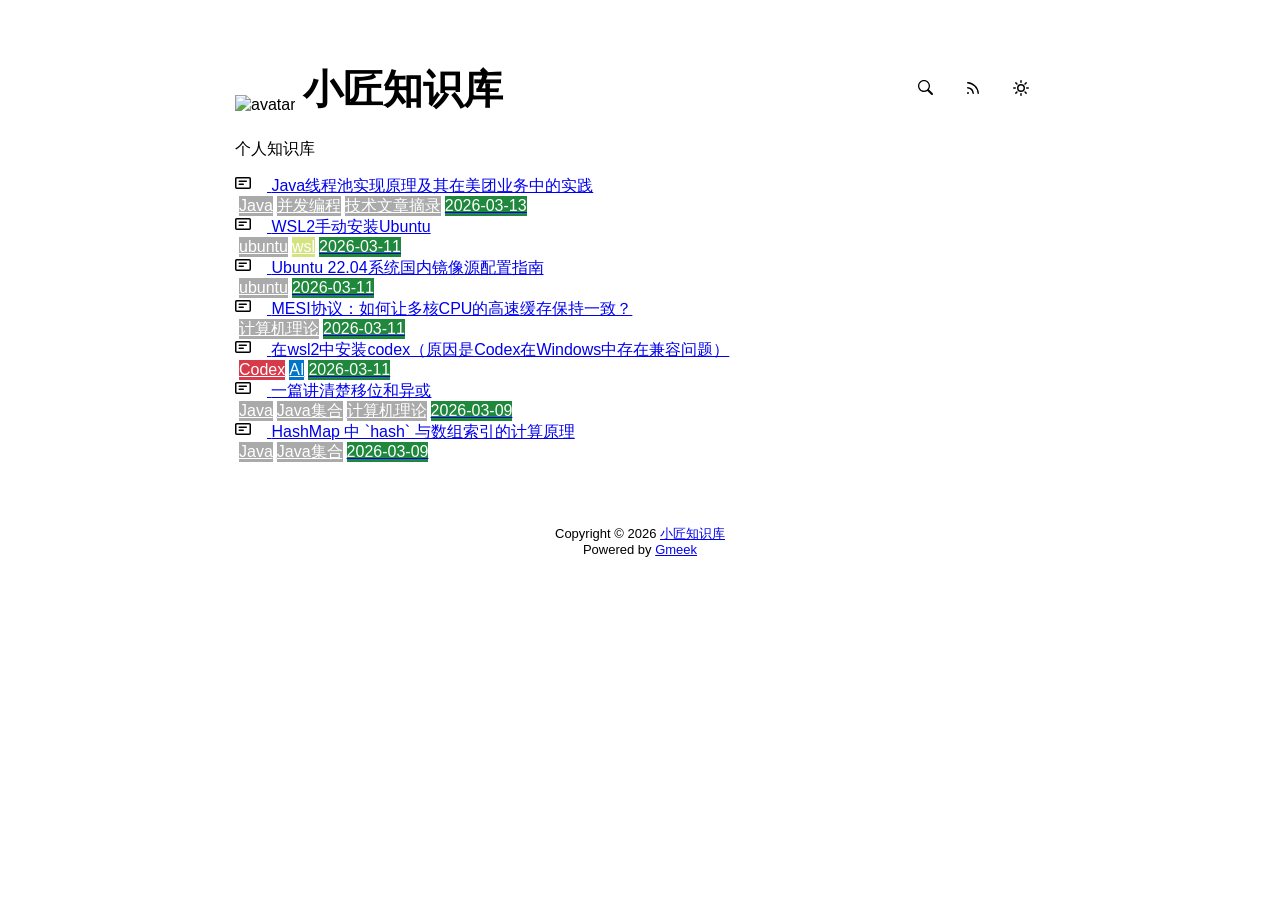
==== docs/index.html @ d3df92be "🎉auto update by Gmeek action" ====
<!DOCTYPE html>
<html data-color-mode="light" data-dark-theme="dark" data-light-theme="light" lang="zh-CN">
<head>
    <meta content="text/html; charset=utf-8" http-equiv="content-type" />
    <meta name="viewport" content="width=device-width,initial-scale=1.0">
    <meta http-equiv="X-UA-Compatible" content="IE=edge">
    <link href='https://mirrors.sustech.edu.cn/cdnjs/ajax/libs/Primer/21.0.7/primer.css' rel='stylesheet' />
    
    <link rel="icon" href="https://github.githubassets.com/favicons/favicon.svg"><script>
        let theme = localStorage.getItem("meek_theme") || "light";
        document.documentElement.setAttribute("data-color-mode", theme);
    </script>
<meta name="description" content="个人知识库">
<meta property="og:title" content="小匠知识库">
<meta property="og:description" content="个人知识库">
<meta property="og:type" content="blog">
<meta property="og:url" content="https://jlifeng.github.io">
<meta property="og:image" content="https://github.githubassets.com/favicons/favicon.svg">
<title>小匠知识库</title>

</head>
<style>
body{box-sizing: border-box;min-width: 200px;max-width: 900px;margin: 20px auto;padding: 45px;font-size: 16px;font-family: sans-serif;line-height: 1.25;}
#header{display:flex;padding-bottom:8px;border-bottom: 1px solid var(--borderColor-muted, var(--color-border-muted));margin-bottom: 16px;}
#footer {margin-top:64px; text-align: center;font-size: small;}

</style>

<style>
.avatar {transition: 0.8s;width:64px;height:64px;object-fit: cover;}
.avatar:hover{transform: scale(1.15) rotate(360deg);}
.title-left a{color:inherit;text-decoration:none;vertical-align: bottom;font-size:40px;font-weight: bold;font-family:Monaco;margin-left:8px;}
.title-right{display:flex;margin:auto 0 0 auto;}
.title-right button{margin-right:8px;padding:16px;}
.title-right .circle{padding: 14px 16px;}

.SideNav{min-width: 360px;}
.SideNav-icon{margin-right: 16px}
.SideNav-item .Label{color: #fff;margin-left:4px;}
.d-flex{min-width:0;}
.listTitle{overflow:hidden;white-space:nowrap;text-overflow: ellipsis;max-width: 100%;}
.listLabels{white-space:nowrap;display:flex;}
.listLabels object{max-height:16px;max-width:24px;}

@media (max-width: 600px) {
    body {padding: 8px;}
    .avatar {width:40px;height:40px;}
    .blogTitle{display:none;}
    #buttonRSS{display:none;}
    .LabelTime{display:none;}
}
</style>



<body>
    <div id="header">
<div class="title-left">
    <img src="https://github.githubassets.com/favicons/favicon.svg" class="avatar circle" id="avatarImg" alt="avatar"><a class="blogTitle">小匠知识库</a></div>
<div class="title-right">
    <a href="https://jlifeng.github.io/tag.html" id="buttonSearch" class="btn btn-invisible circle" title="搜索">
        <svg class="octicon" width="16" height="16" >
            <path id="pathSearch" fill-rule="evenodd"></path>
        </svg>
    </a>
    
    
    <a href="https://jlifeng.github.io/rss.xml" target="_blank" id="buttonRSS" class="btn btn-invisible circle" title="RSS">
        <svg class="octicon" width="16" height="16" >
            <path id="pathRSS" fill-rule="evenodd"></path>
        </svg>
    </a>
    <a class="btn btn-invisible circle" onclick="modeSwitch()" title="切换主题">
        <svg class="octicon" width="16" height="16" >
            <path id="themeSwitch" fill-rule="evenodd"></path>
        </svg>
    </a>
</div>
</div>
    <div id="content">
<div style="margin-bottom: 16px;">个人知识库</div>
<nav class="SideNav border">
<a class="SideNav-item d-flex flex-items-center flex-justify-between" href="post/Java-xian-cheng-chi-shi-xian-yuan-li-ji-qi-zai-mei-tuan-ye-wu-zhong-de-shi-jian.html">
    <div class="d-flex flex-items-center">
        <svg class="SideNav-icon octicon" style="width:16px;height:16px"><path class="svgTop0" d=""></path>
        </svg>
        <span class="listTitle">Java线程池实现原理及其在美团业务中的实践</span>
    </div>
    <div class="listLabels">
        
        <span class="Label LabelName" style="background-color:#aaaaaa"><object><a style="color:#fff" href="tag.html#Java">Java</a></object></span><span class="Label LabelName" style="background-color:#aaaaaa"><object><a style="color:#fff" href="tag.html#并发编程">并发编程</a></object></span><span class="Label LabelName" style="background-color:#aaaaaa"><object><a style="color:#fff" href="tag.html#技术文章摘录">技术文章摘录</a></object></span>
        <span class="Label LabelTime" style="background-color:#1f883d">2026-03-13</span>
    </div>
</a><a class="SideNav-item d-flex flex-items-center flex-justify-between" href="post/WSL2-shou-dong-an-zhuang-Ubuntu.html">
    <div class="d-flex flex-items-center">
        <svg class="SideNav-icon octicon" style="width:16px;height:16px"><path class="svgTop0" d=""></path>
        </svg>
        <span class="listTitle">WSL2手动安装Ubuntu</span>
    </div>
    <div class="listLabels">
        
        <span class="Label LabelName" style="background-color:#aaaaaa"><object><a style="color:#fff" href="tag.html#ubuntu">ubuntu</a></object></span><span class="Label LabelName" style="background-color:#d4e382"><object><a style="color:#fff" href="tag.html#wsl">wsl</a></object></span>
        <span class="Label LabelTime" style="background-color:#1f883d">2026-03-11</span>
    </div>
</a><a class="SideNav-item d-flex flex-items-center flex-justify-between" href="post/Ubuntu%2022.04-xi-tong-guo-nei-jing-xiang-yuan-pei-zhi-zhi-nan.html">
    <div class="d-flex flex-items-center">
        <svg class="SideNav-icon octicon" style="width:16px;height:16px"><path class="svgTop0" d=""></path>
        </svg>
        <span class="listTitle">Ubuntu 22.04系统国内镜像源配置指南</span>
    </div>
    <div class="listLabels">
        
        <span class="Label LabelName" style="background-color:#aaaaaa"><object><a style="color:#fff" href="tag.html#ubuntu">ubuntu</a></object></span>
        <span class="Label LabelTime" style="background-color:#1f883d">2026-03-11</span>
    </div>
</a><a class="SideNav-item d-flex flex-items-center flex-justify-between" href="post/MESI-xie-yi-%EF%BC%9A-ru-he-rang-duo-he-CPU-de-gao-su-huan-cun-bao-chi-yi-zhi-%EF%BC%9F.html">
    <div class="d-flex flex-items-center">
        <svg class="SideNav-icon octicon" style="width:16px;height:16px"><path class="svgTop0" d=""></path>
        </svg>
        <span class="listTitle">MESI协议：如何让多核CPU的高速缓存保持一致？</span>
    </div>
    <div class="listLabels">
        
        <span class="Label LabelName" style="background-color:#aaaaaa"><object><a style="color:#fff" href="tag.html#计算机理论">计算机理论</a></object></span>
        <span class="Label LabelTime" style="background-color:#1f883d">2026-03-11</span>
    </div>
</a><a class="SideNav-item d-flex flex-items-center flex-justify-between" href="post/zai-wsl2-zhong-an-zhuang-codex%EF%BC%88-yuan-yin-shi-Codex-zai-Windows-zhong-cun-zai-jian-rong-wen-ti-%EF%BC%89.html">
    <div class="d-flex flex-items-center">
        <svg class="SideNav-icon octicon" style="width:16px;height:16px"><path class="svgTop0" d=""></path>
        </svg>
        <span class="listTitle">在wsl2中安装codex（原因是Codex在Windows中存在兼容问题）</span>
    </div>
    <div class="listLabels">
        
        <span class="Label LabelName" style="background-color:#d73a4a"><object><a style="color:#fff" href="tag.html#Codex">Codex</a></object></span><span class="Label LabelName" style="background-color:#0075ca"><object><a style="color:#fff" href="tag.html#AI">AI</a></object></span>
        <span class="Label LabelTime" style="background-color:#1f883d">2026-03-11</span>
    </div>
</a><a class="SideNav-item d-flex flex-items-center flex-justify-between" href="post/yi-pian-jiang-qing-chu-yi-wei-he-yi-huo.html">
    <div class="d-flex flex-items-center">
        <svg class="SideNav-icon octicon" style="width:16px;height:16px"><path class="svgTop0" d=""></path>
        </svg>
        <span class="listTitle">一篇讲清楚移位和异或</span>
    </div>
    <div class="listLabels">
        
        <span class="Label LabelName" style="background-color:#aaaaaa"><object><a style="color:#fff" href="tag.html#Java">Java</a></object></span><span class="Label LabelName" style="background-color:#aaaaaa"><object><a style="color:#fff" href="tag.html#Java集合">Java集合</a></object></span><span class="Label LabelName" style="background-color:#aaaaaa"><object><a style="color:#fff" href="tag.html#计算机理论">计算机理论</a></object></span>
        <span class="Label LabelTime" style="background-color:#1f883d">2026-03-09</span>
    </div>
</a><a class="SideNav-item d-flex flex-items-center flex-justify-between" href="post/HashMap%20-zhong-%20%60hash%60%20-yu-shu-zu-suo-yin-de-ji-suan-yuan-li.html">
    <div class="d-flex flex-items-center">
        <svg class="SideNav-icon octicon" style="width:16px;height:16px"><path class="svgTop0" d=""></path>
        </svg>
        <span class="listTitle">HashMap 中 `hash` 与数组索引的计算原理</span>
    </div>
    <div class="listLabels">
        
        <span class="Label LabelName" style="background-color:#aaaaaa"><object><a style="color:#fff" href="tag.html#Java">Java</a></object></span><span class="Label LabelName" style="background-color:#aaaaaa"><object><a style="color:#fff" href="tag.html#Java集合">Java集合</a></object></span>
        <span class="Label LabelTime" style="background-color:#1f883d">2026-03-09</span>
    </div>
</a>
</nav>
</div>
    <div id="footer"><div id="footer1">Copyright © <span id="copyrightYear"></span> <a href="https://jlifeng.github.io">小匠知识库</a></div>
<div id="footer2">
    <span id="runday"></span><span>Powered by <a href="https://meekdai.com/Gmeek.html" target="_blank">Gmeek</a></span>
</div>

<script>
var now=new Date();
document.getElementById("copyrightYear").innerHTML=now.getFullYear();

if(""!=""){
    var startSite=new Date("");
    var diff=now.getTime()-startSite.getTime();
    var diffDay=Math.floor(diff/(1000*60*60*24));
    document.getElementById("runday").innerHTML="网站运行 "+diffDay+" 天"+" • ";
}
</script></div>
</body>
<script>
var IconList={'sun': 'M8 10.5a2.5 2.5 0 100-5 2.5 2.5 0 000 5zM8 12a4 4 0 100-8 4 4 0 000 8zM8 0a.75.75 0 01.75.75v1.5a.75.75 0 01-1.5 0V.75A.75.75 0 018 0zm0 13a.75.75 0 01.75.75v1.5a.75.75 0 01-1.5 0v-1.5A.75.75 0 018 13zM2.343 2.343a.75.75 0 011.061 0l1.06 1.061a.75.75 0 01-1.06 1.06l-1.06-1.06a.75.75 0 010-1.06zm9.193 9.193a.75.75 0 011.06 0l1.061 1.06a.75.75 0 01-1.06 1.061l-1.061-1.06a.75.75 0 010-1.061zM16 8a.75.75 0 01-.75.75h-1.5a.75.75 0 010-1.5h1.5A.75.75 0 0116 8zM3 8a.75.75 0 01-.75.75H.75a.75.75 0 010-1.5h1.5A.75.75 0 013 8zm10.657-5.657a.75.75 0 010 1.061l-1.061 1.06a.75.75 0 11-1.06-1.06l1.06-1.06a.75.75 0 011.06 0zm-9.193 9.193a.75.75 0 010 1.06l-1.06 1.061a.75.75 0 11-1.061-1.06l1.06-1.061a.75.75 0 011.061 0z', 'moon': 'M9.598 1.591a.75.75 0 01.785-.175 7 7 0 11-8.967 8.967.75.75 0 01.961-.96 5.5 5.5 0 007.046-7.046.75.75 0 01.175-.786zm1.616 1.945a7 7 0 01-7.678 7.678 5.5 5.5 0 107.678-7.678z', 'sync': 'M1.705 8.005a.75.75 0 0 1 .834.656 5.5 5.5 0 0 0 9.592 2.97l-1.204-1.204a.25.25 0 0 1 .177-.427h3.646a.25.25 0 0 1 .25.25v3.646a.25.25 0 0 1-.427.177l-1.38-1.38A7.002 7.002 0 0 1 1.05 8.84a.75.75 0 0 1 .656-.834ZM8 2.5a5.487 5.487 0 0 0-4.131 1.869l1.204 1.204A.25.25 0 0 1 4.896 6H1.25A.25.25 0 0 1 1 5.75V2.104a.25.25 0 0 1 .427-.177l1.38 1.38A7.002 7.002 0 0 1 14.95 7.16a.75.75 0 0 1-1.49.178A5.5 5.5 0 0 0 8 2.5Z', 'search': 'M15.7 13.3l-3.81-3.83A5.93 5.93 0 0 0 13 6c0-3.31-2.69-6-6-6S1 2.69 1 6s2.69 6 6 6c1.3 0 2.48-.41 3.47-1.11l3.83 3.81c.19.2.45.3.7.3.25 0 .52-.09.7-.3a.996.996 0 0 0 0-1.41v.01zM7 10.7c-2.59 0-4.7-2.11-4.7-4.7 0-2.59 2.11-4.7 4.7-4.7 2.59 0 4.7 2.11 4.7 4.7 0 2.59-2.11 4.7-4.7 4.7z', 'rss': 'M2.002 2.725a.75.75 0 0 1 .797-.699C8.79 2.42 13.58 7.21 13.974 13.201a.75.75 0 0 1-1.497.098 10.502 10.502 0 0 0-9.776-9.776.747.747 0 0 1-.7-.798ZM2.84 7.05h-.002a7.002 7.002 0 0 1 6.113 6.111.75.75 0 0 1-1.49.178 5.503 5.503 0 0 0-4.8-4.8.75.75 0 0 1 .179-1.489ZM2 13a1 1 0 1 1 2 0 1 1 0 0 1-2 0Z', 'upload': 'M2.75 14A1.75 1.75 0 0 1 1 12.25v-2.5a.75.75 0 0 1 1.5 0v2.5c0 .138.112.25.25.25h10.5a.25.25 0 0 0 .25-.25v-2.5a.75.75 0 0 1 1.5 0v2.5A1.75 1.75 0 0 1 13.25 14Z M11.78 4.72a.749.749 0 1 1-1.06 1.06L8.75 3.811V9.5a.75.75 0 0 1-1.5 0V3.811L5.28 5.78a.749.749 0 1 1-1.06-1.06l3.25-3.25a.749.749 0 0 1 1.06 0l3.25 3.25Z', 'post': 'M0 3.75C0 2.784.784 2 1.75 2h12.5c.966 0 1.75.784 1.75 1.75v8.5A1.75 1.75 0 0 1 14.25 14H1.75A1.75 1.75 0 0 1 0 12.25Zm1.75-.25a.25.25 0 0 0-.25.25v8.5c0 .138.112.25.25.25h12.5a.25.25 0 0 0 .25-.25v-8.5a.25.25 0 0 0-.25-.25ZM3.5 6.25a.75.75 0 0 1 .75-.75h7a.75.75 0 0 1 0 1.5h-7a.75.75 0 0 1-.75-.75Zm.75 2.25h4a.75.75 0 0 1 0 1.5h-4a.75.75 0 0 1 0-1.5Z', '导航': 'M3.75 2h3.5a.75.75 0 0 1 0 1.5h-3.5a.25.25 0 0 0-.25.25v8.5c0 .138.112.25.25.25h8.5a.25.25 0 0 0 .25-.25v-3.5a.75.75 0 0 1 1.5 0v3.5A1.75 1.75 0 0 1 12.25 14h-8.5A1.75 1.75 0 0 1 2 12.25v-8.5C2 2.784 2.784 2 3.75 2Zm6.854-1h4.146a.25.25 0 0 1 .25.25v4.146a.25.25 0 0 1-.427.177L13.03 4.03 9.28 7.78a.751.751 0 0 1-1.042-.018.751.751 0 0 1-.018-1.042l3.75-3.75-1.543-1.543A.25.25 0 0 1 10.604 1Z'};
var utterancesLoad=0;

let themeSettings={
    "dark": ["dark","moon","#00f0ff","dark-blue"],
    "light": ["light","sun","#ff5000","github-light"],
    "auto": ["auto","sync","","preferred-color-scheme"]
};
function changeTheme(mode, icon, color, utheme){
    document.documentElement.setAttribute("data-color-mode",mode);
    document.getElementById("themeSwitch").setAttribute("d",value=IconList[icon]);
    document.getElementById("themeSwitch").parentNode.style.color=color;
    if(utterancesLoad==1){utterancesTheme(utheme);}
}
function modeSwitch(){
    let currentMode=document.documentElement.getAttribute('data-color-mode');
    let newMode = currentMode === "light" ? "dark" : currentMode === "dark" ? "auto" : "light";
    localStorage.setItem("meek_theme", newMode);
    if(themeSettings[newMode]){
        changeTheme(...themeSettings[newMode]);
    }
}
function utterancesTheme(theme){
    const message={type:'set-theme',theme: theme};
    const iframe=document.getElementsByClassName('utterances-frame')[0];
    iframe.contentWindow.postMessage(message,'https://utteranc.es');
}
if(themeSettings[theme]){changeTheme(...themeSettings[theme]);}
console.log("\n %c Gmeek last https://github.com/Meekdai/Gmeek \n","padding:5px 0;background:#02d81d;color:#fff");
</script>

<script>
document.getElementById("pathSearch").setAttribute("d",IconList["search"]);
document.getElementById("pathRSS").setAttribute("d",IconList["rss"]);
iconTOP=document.getElementsByClassName("svgTop1");
iconPost=document.getElementsByClassName("svgTop0");
for(var i=0;i<iconTOP.length;i++){
    iconTOP[i].setAttribute("d",IconList["upload"]);
    iconTOP[i].parentNode.style.color="red";
}
for(var i=0;i<iconPost.length;i++){
    iconPost[i].setAttribute("d",IconList["post"]);
}




</script>


</html>
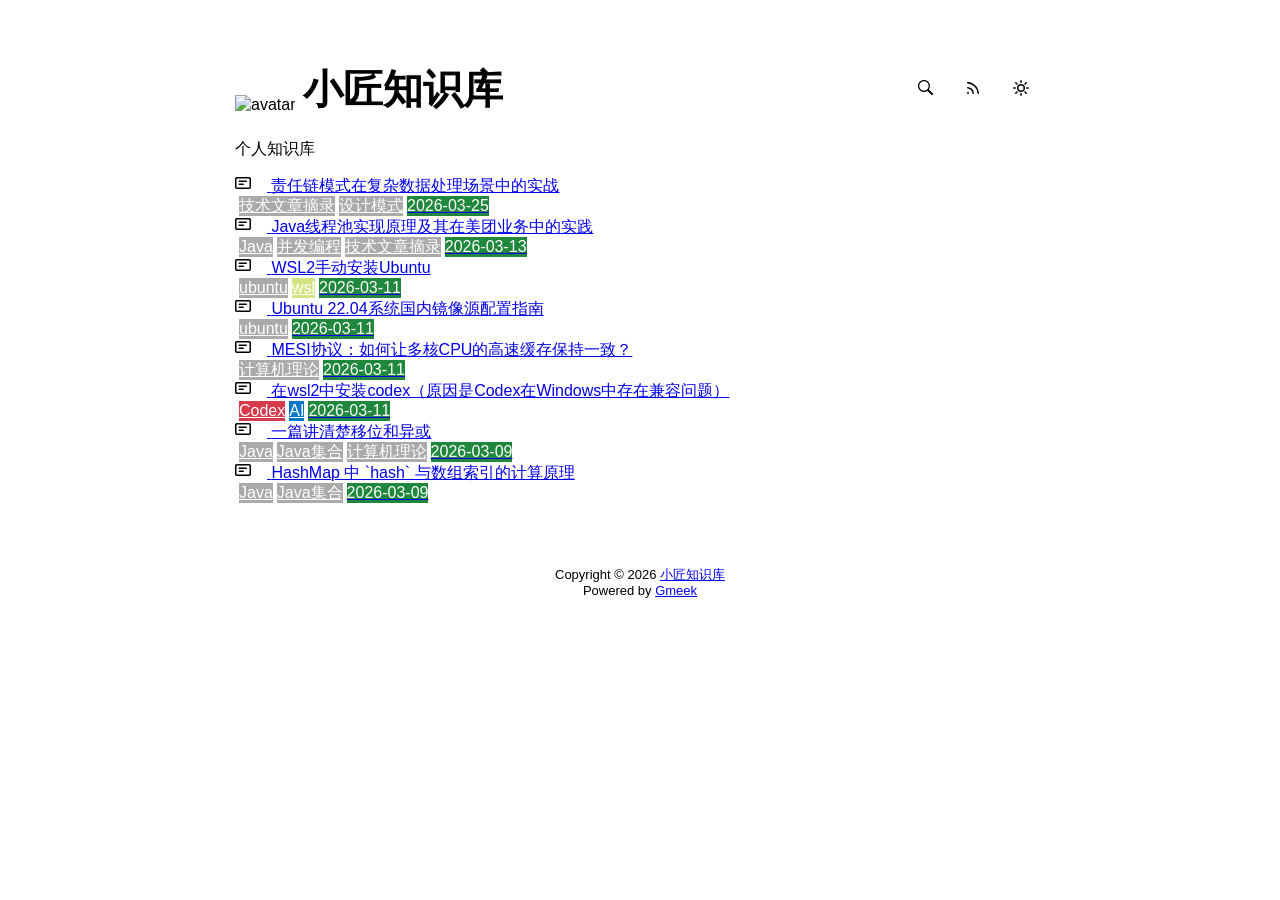
==== commit ddbd636e: "🎉auto update by Gmeek action" ====
--- a/docs/index.html
+++ b/docs/index.html
@@ -80,7 +80,18 @@
     <div id="content">
 <div style="margin-bottom: 16px;">个人知识库</div>
 <nav class="SideNav border">
-<a class="SideNav-item d-flex flex-items-center flex-justify-between" href="post/Java-xian-cheng-chi-shi-xian-yuan-li-ji-qi-zai-mei-tuan-ye-wu-zhong-de-shi-jian.html">
+<a class="SideNav-item d-flex flex-items-center flex-justify-between" href="post/ze-ren-lian-mo-shi-zai-fu-za-shu-ju-chu-li-chang-jing-zhong-de-shi-zhan.html">
+    <div class="d-flex flex-items-center">
+        <svg class="SideNav-icon octicon" style="width:16px;height:16px"><path class="svgTop0" d=""></path>
+        </svg>
+        <span class="listTitle">责任链模式在复杂数据处理场景中的实战</span>
+    </div>
+    <div class="listLabels">
+        
+        <span class="Label LabelName" style="background-color:#aaaaaa"><object><a style="color:#fff" href="tag.html#技术文章摘录">技术文章摘录</a></object></span><span class="Label LabelName" style="background-color:#aaaaaa"><object><a style="color:#fff" href="tag.html#设计模式">设计模式</a></object></span>
+        <span class="Label LabelTime" style="background-color:#1f883d">2026-03-25</span>
+    </div>
+</a><a class="SideNav-item d-flex flex-items-center flex-justify-between" href="post/Java-xian-cheng-chi-shi-xian-yuan-li-ji-qi-zai-mei-tuan-ye-wu-zhong-de-shi-jian.html">
     <div class="d-flex flex-items-center">
         <svg class="SideNav-icon octicon" style="width:16px;height:16px"><path class="svgTop0" d=""></path>
         </svg>
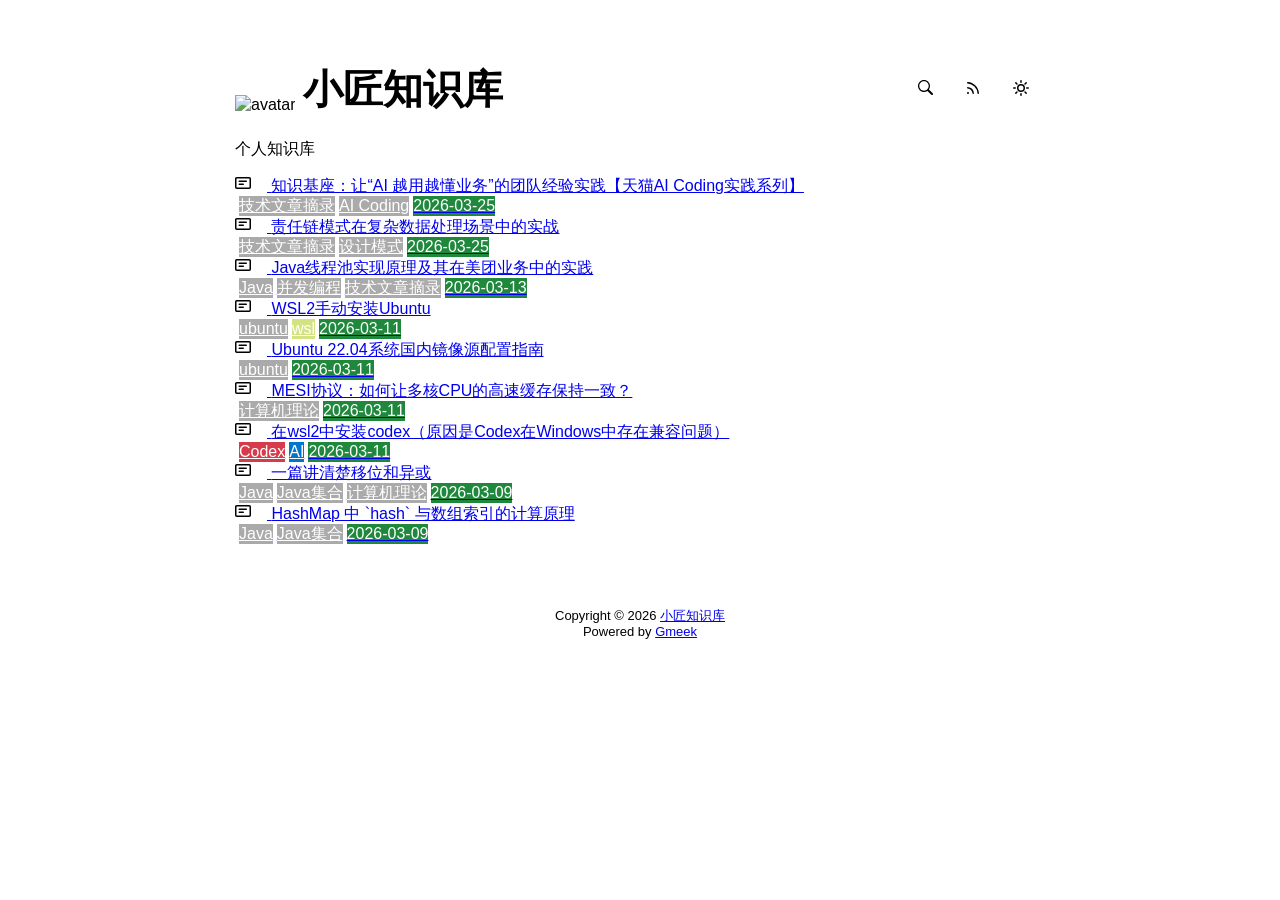
==== commit cbe94711: "🎉auto update by Gmeek action" ====
--- a/docs/index.html
+++ b/docs/index.html
@@ -80,7 +80,18 @@
     <div id="content">
 <div style="margin-bottom: 16px;">个人知识库</div>
 <nav class="SideNav border">
-<a class="SideNav-item d-flex flex-items-center flex-justify-between" href="post/ze-ren-lian-mo-shi-zai-fu-za-shu-ju-chu-li-chang-jing-zhong-de-shi-zhan.html">
+<a class="SideNav-item d-flex flex-items-center flex-justify-between" href="post/zhi-shi-ji-zuo-%EF%BC%9A-rang-%E2%80%9CAI%20-yue-yong-yue-dong-ye-wu-%E2%80%9D-de-tuan-dui-jing-yan-shi-jian-%E3%80%90-tian-mao-AI%20Coding-shi-jian-xi-lie-%E3%80%91.html">
+    <div class="d-flex flex-items-center">
+        <svg class="SideNav-icon octicon" style="width:16px;height:16px"><path class="svgTop0" d=""></path>
+        </svg>
+        <span class="listTitle">知识基座：让“AI 越用越懂业务”的团队经验实践【天猫AI Coding实践系列】</span>
+    </div>
+    <div class="listLabels">
+        
+        <span class="Label LabelName" style="background-color:#aaaaaa"><object><a style="color:#fff" href="tag.html#技术文章摘录">技术文章摘录</a></object></span><span class="Label LabelName" style="background-color:#aaaaaa"><object><a style="color:#fff" href="tag.html#AI Coding">AI Coding</a></object></span>
+        <span class="Label LabelTime" style="background-color:#1f883d">2026-03-25</span>
+    </div>
+</a><a class="SideNav-item d-flex flex-items-center flex-justify-between" href="post/ze-ren-lian-mo-shi-zai-fu-za-shu-ju-chu-li-chang-jing-zhong-de-shi-zhan.html">
     <div class="d-flex flex-items-center">
         <svg class="SideNav-icon octicon" style="width:16px;height:16px"><path class="svgTop0" d=""></path>
         </svg>
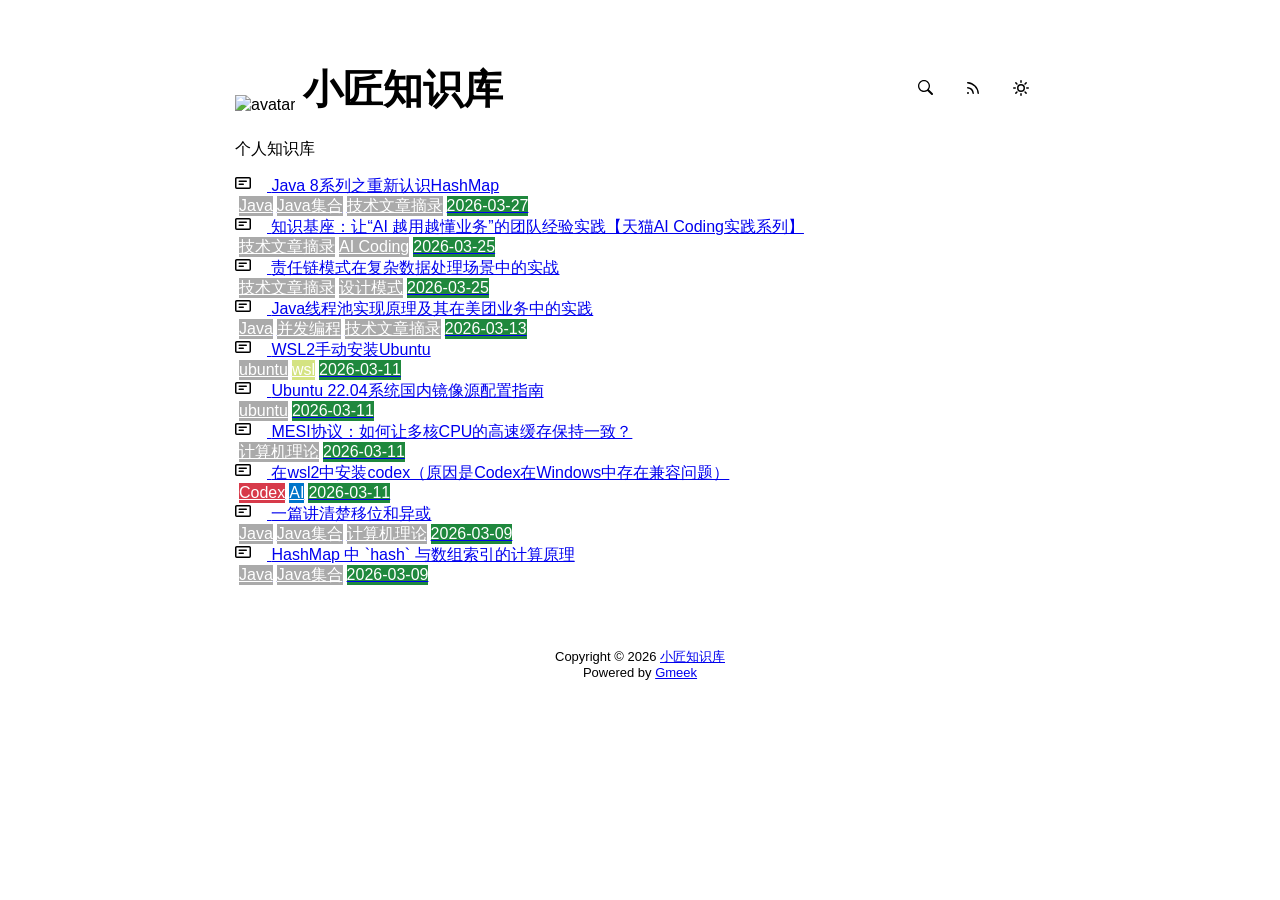
==== commit fbe56fa4: "🎉auto update by Gmeek action" ====
--- a/docs/index.html
+++ b/docs/index.html
@@ -80,7 +80,18 @@
     <div id="content">
 <div style="margin-bottom: 16px;">个人知识库</div>
 <nav class="SideNav border">
-<a class="SideNav-item d-flex flex-items-center flex-justify-between" href="post/zhi-shi-ji-zuo-%EF%BC%9A-rang-%E2%80%9CAI%20-yue-yong-yue-dong-ye-wu-%E2%80%9D-de-tuan-dui-jing-yan-shi-jian-%E3%80%90-tian-mao-AI%20Coding-shi-jian-xi-lie-%E3%80%91.html">
+<a class="SideNav-item d-flex flex-items-center flex-justify-between" href="post/Java%208-xi-lie-zhi-zhong-xin-ren-shi-HashMap.html">
+    <div class="d-flex flex-items-center">
+        <svg class="SideNav-icon octicon" style="width:16px;height:16px"><path class="svgTop0" d=""></path>
+        </svg>
+        <span class="listTitle">Java 8系列之重新认识HashMap</span>
+    </div>
+    <div class="listLabels">
+        
+        <span class="Label LabelName" style="background-color:#aaaaaa"><object><a style="color:#fff" href="tag.html#Java">Java</a></object></span><span class="Label LabelName" style="background-color:#aaaaaa"><object><a style="color:#fff" href="tag.html#Java集合">Java集合</a></object></span><span class="Label LabelName" style="background-color:#aaaaaa"><object><a style="color:#fff" href="tag.html#技术文章摘录">技术文章摘录</a></object></span>
+        <span class="Label LabelTime" style="background-color:#1f883d">2026-03-27</span>
+    </div>
+</a><a class="SideNav-item d-flex flex-items-center flex-justify-between" href="post/zhi-shi-ji-zuo-%EF%BC%9A-rang-%E2%80%9CAI%20-yue-yong-yue-dong-ye-wu-%E2%80%9D-de-tuan-dui-jing-yan-shi-jian-%E3%80%90-tian-mao-AI%20Coding-shi-jian-xi-lie-%E3%80%91.html">
     <div class="d-flex flex-items-center">
         <svg class="SideNav-icon octicon" style="width:16px;height:16px"><path class="svgTop0" d=""></path>
         </svg>
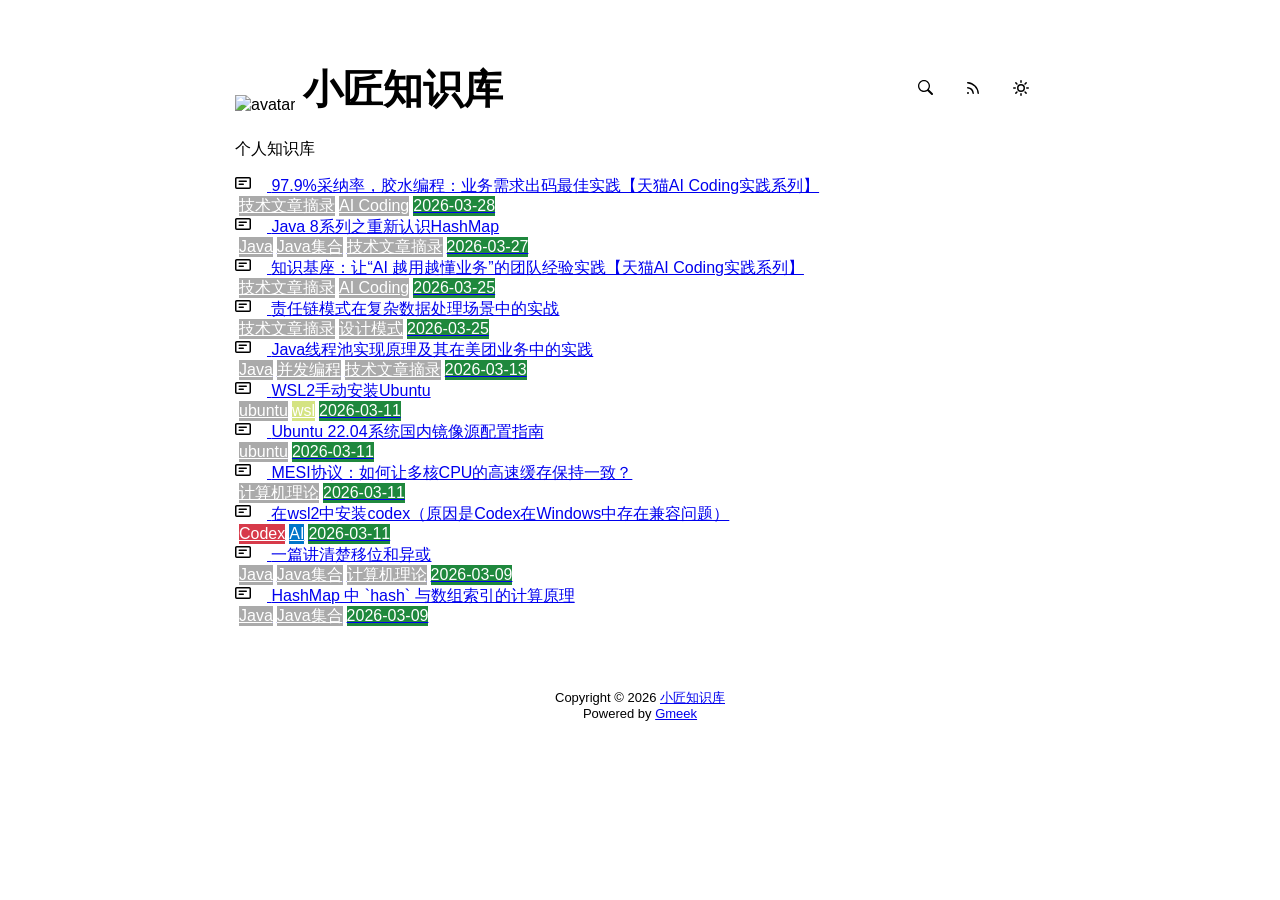
==== commit 9107bbab: "🎉auto update by Gmeek action" ====
--- a/docs/index.html
+++ b/docs/index.html
@@ -80,7 +80,18 @@
     <div id="content">
 <div style="margin-bottom: 16px;">个人知识库</div>
 <nav class="SideNav border">
-<a class="SideNav-item d-flex flex-items-center flex-justify-between" href="post/Java%208-xi-lie-zhi-zhong-xin-ren-shi-HashMap.html">
+<a class="SideNav-item d-flex flex-items-center flex-justify-between" href="post/97.9%25-cai-na-lv-%EF%BC%8C-jiao-shui-bian-cheng-%EF%BC%9A-ye-wu-xu-qiu-chu-ma-zui-jia-shi-jian-%E3%80%90-tian-mao-AI%20Coding-shi-jian-xi-lie-%E3%80%91.html">
+    <div class="d-flex flex-items-center">
+        <svg class="SideNav-icon octicon" style="width:16px;height:16px"><path class="svgTop0" d=""></path>
+        </svg>
+        <span class="listTitle">97.9%采纳率，胶水编程：业务需求出码最佳实践【天猫AI Coding实践系列】</span>
+    </div>
+    <div class="listLabels">
+        
+        <span class="Label LabelName" style="background-color:#aaaaaa"><object><a style="color:#fff" href="tag.html#技术文章摘录">技术文章摘录</a></object></span><span class="Label LabelName" style="background-color:#aaaaaa"><object><a style="color:#fff" href="tag.html#AI Coding">AI Coding</a></object></span>
+        <span class="Label LabelTime" style="background-color:#1f883d">2026-03-28</span>
+    </div>
+</a><a class="SideNav-item d-flex flex-items-center flex-justify-between" href="post/Java%208-xi-lie-zhi-zhong-xin-ren-shi-HashMap.html">
     <div class="d-flex flex-items-center">
         <svg class="SideNav-icon octicon" style="width:16px;height:16px"><path class="svgTop0" d=""></path>
         </svg>
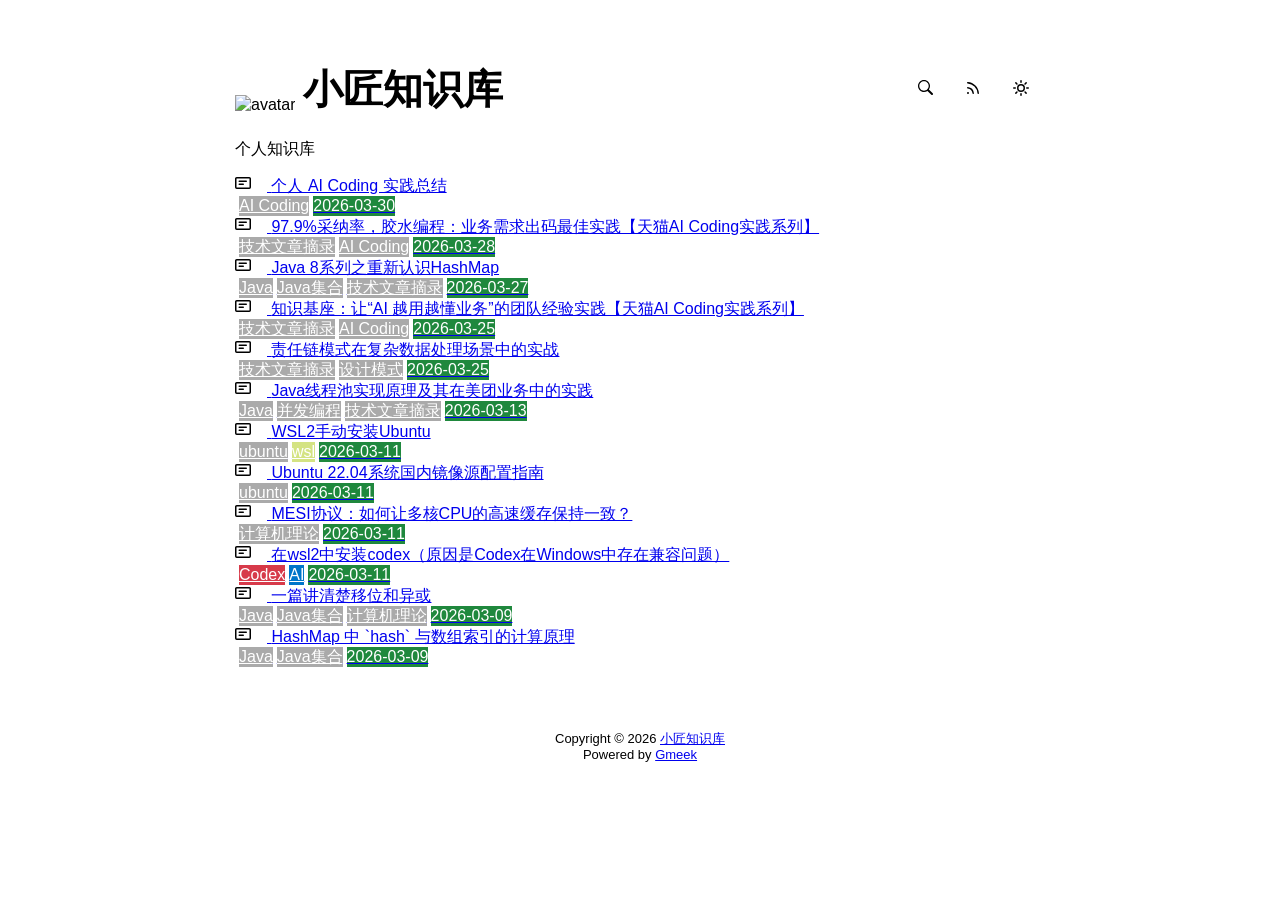
==== commit 519b74b6: "🎉auto update by Gmeek action" ====
--- a/docs/index.html
+++ b/docs/index.html
@@ -80,7 +80,18 @@
     <div id="content">
 <div style="margin-bottom: 16px;">个人知识库</div>
 <nav class="SideNav border">
-<a class="SideNav-item d-flex flex-items-center flex-justify-between" href="post/97.9%25-cai-na-lv-%EF%BC%8C-jiao-shui-bian-cheng-%EF%BC%9A-ye-wu-xu-qiu-chu-ma-zui-jia-shi-jian-%E3%80%90-tian-mao-AI%20Coding-shi-jian-xi-lie-%E3%80%91.html">
+<a class="SideNav-item d-flex flex-items-center flex-justify-between" href="post/ge-ren-%20AI%20Coding%20-shi-jian-zong-jie.html">
+    <div class="d-flex flex-items-center">
+        <svg class="SideNav-icon octicon" style="width:16px;height:16px"><path class="svgTop0" d=""></path>
+        </svg>
+        <span class="listTitle">个人 AI Coding 实践总结</span>
+    </div>
+    <div class="listLabels">
+        
+        <span class="Label LabelName" style="background-color:#aaaaaa"><object><a style="color:#fff" href="tag.html#AI Coding">AI Coding</a></object></span>
+        <span class="Label LabelTime" style="background-color:#1f883d">2026-03-30</span>
+    </div>
+</a><a class="SideNav-item d-flex flex-items-center flex-justify-between" href="post/97.9%25-cai-na-lv-%EF%BC%8C-jiao-shui-bian-cheng-%EF%BC%9A-ye-wu-xu-qiu-chu-ma-zui-jia-shi-jian-%E3%80%90-tian-mao-AI%20Coding-shi-jian-xi-lie-%E3%80%91.html">
     <div class="d-flex flex-items-center">
         <svg class="SideNav-icon octicon" style="width:16px;height:16px"><path class="svgTop0" d=""></path>
         </svg>
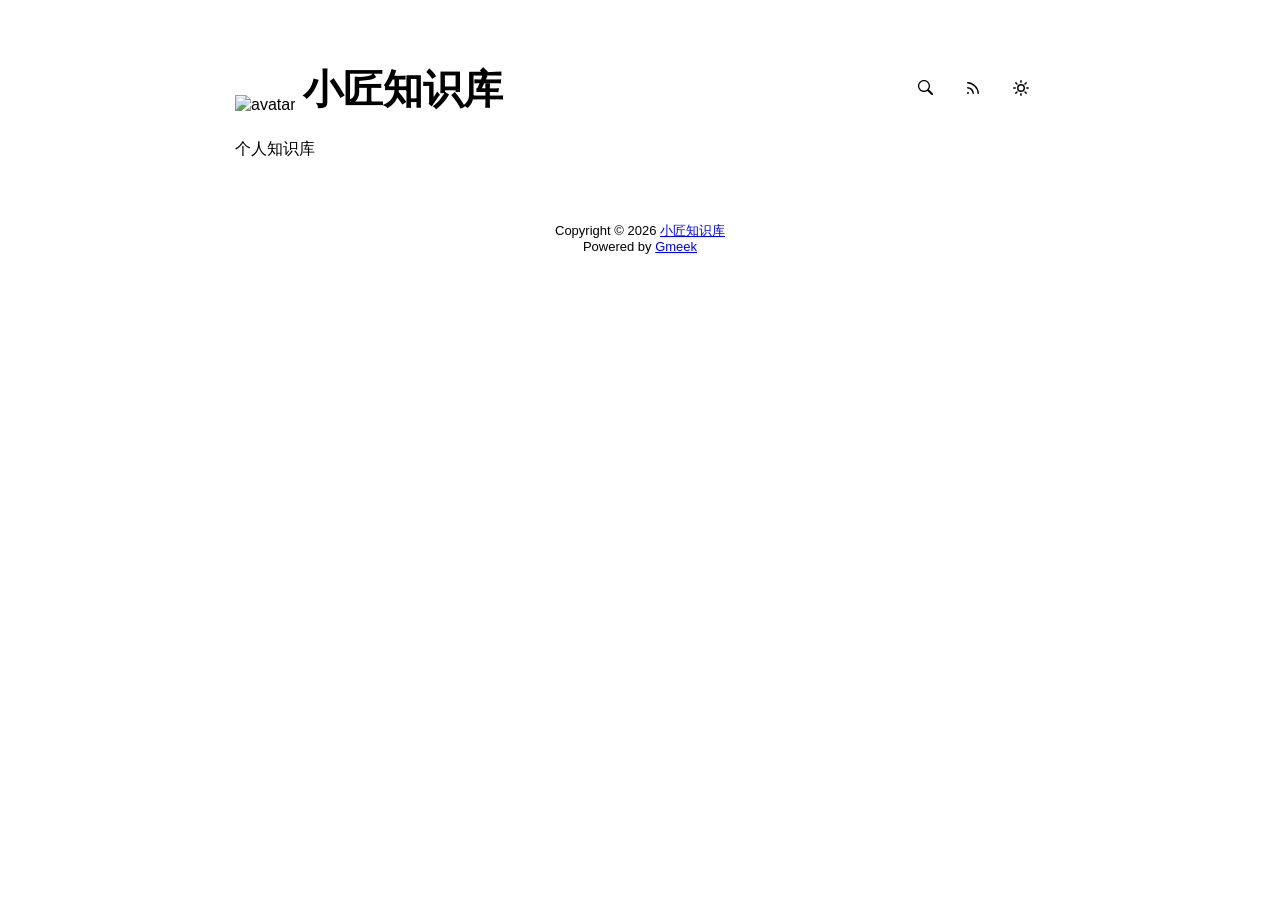
==== commit ff080a8d: "🎉auto update by Gmeek action" ====
--- a/docs/index.html
+++ b/docs/index.html
@@ -80,139 +80,7 @@
     <div id="content">
 <div style="margin-bottom: 16px;">个人知识库</div>
 <nav class="SideNav border">
-<a class="SideNav-item d-flex flex-items-center flex-justify-between" href="post/ge-ren-%20AI%20Coding%20-shi-jian-zong-jie.html">
-    <div class="d-flex flex-items-center">
-        <svg class="SideNav-icon octicon" style="width:16px;height:16px"><path class="svgTop0" d=""></path>
-        </svg>
-        <span class="listTitle">个人 AI Coding 实践总结</span>
-    </div>
-    <div class="listLabels">
-        
-        <span class="Label LabelName" style="background-color:#aaaaaa"><object><a style="color:#fff" href="tag.html#AI Coding">AI Coding</a></object></span>
-        <span class="Label LabelTime" style="background-color:#1f883d">2026-03-30</span>
-    </div>
-</a><a class="SideNav-item d-flex flex-items-center flex-justify-between" href="post/97.9%25-cai-na-lv-%EF%BC%8C-jiao-shui-bian-cheng-%EF%BC%9A-ye-wu-xu-qiu-chu-ma-zui-jia-shi-jian-%E3%80%90-tian-mao-AI%20Coding-shi-jian-xi-lie-%E3%80%91.html">
-    <div class="d-flex flex-items-center">
-        <svg class="SideNav-icon octicon" style="width:16px;height:16px"><path class="svgTop0" d=""></path>
-        </svg>
-        <span class="listTitle">97.9%采纳率，胶水编程：业务需求出码最佳实践【天猫AI Coding实践系列】</span>
-    </div>
-    <div class="listLabels">
-        
-        <span class="Label LabelName" style="background-color:#aaaaaa"><object><a style="color:#fff" href="tag.html#技术文章摘录">技术文章摘录</a></object></span><span class="Label LabelName" style="background-color:#aaaaaa"><object><a style="color:#fff" href="tag.html#AI Coding">AI Coding</a></object></span>
-        <span class="Label LabelTime" style="background-color:#1f883d">2026-03-28</span>
-    </div>
-</a><a class="SideNav-item d-flex flex-items-center flex-justify-between" href="post/Java%208-xi-lie-zhi-zhong-xin-ren-shi-HashMap.html">
-    <div class="d-flex flex-items-center">
-        <svg class="SideNav-icon octicon" style="width:16px;height:16px"><path class="svgTop0" d=""></path>
-        </svg>
-        <span class="listTitle">Java 8系列之重新认识HashMap</span>
-    </div>
-    <div class="listLabels">
-        
-        <span class="Label LabelName" style="background-color:#aaaaaa"><object><a style="color:#fff" href="tag.html#Java">Java</a></object></span><span class="Label LabelName" style="background-color:#aaaaaa"><object><a style="color:#fff" href="tag.html#Java集合">Java集合</a></object></span><span class="Label LabelName" style="background-color:#aaaaaa"><object><a style="color:#fff" href="tag.html#技术文章摘录">技术文章摘录</a></object></span>
-        <span class="Label LabelTime" style="background-color:#1f883d">2026-03-27</span>
-    </div>
-</a><a class="SideNav-item d-flex flex-items-center flex-justify-between" href="post/zhi-shi-ji-zuo-%EF%BC%9A-rang-%E2%80%9CAI%20-yue-yong-yue-dong-ye-wu-%E2%80%9D-de-tuan-dui-jing-yan-shi-jian-%E3%80%90-tian-mao-AI%20Coding-shi-jian-xi-lie-%E3%80%91.html">
-    <div class="d-flex flex-items-center">
-        <svg class="SideNav-icon octicon" style="width:16px;height:16px"><path class="svgTop0" d=""></path>
-        </svg>
-        <span class="listTitle">知识基座：让“AI 越用越懂业务”的团队经验实践【天猫AI Coding实践系列】</span>
-    </div>
-    <div class="listLabels">
-        
-        <span class="Label LabelName" style="background-color:#aaaaaa"><object><a style="color:#fff" href="tag.html#技术文章摘录">技术文章摘录</a></object></span><span class="Label LabelName" style="background-color:#aaaaaa"><object><a style="color:#fff" href="tag.html#AI Coding">AI Coding</a></object></span>
-        <span class="Label LabelTime" style="background-color:#1f883d">2026-03-25</span>
-    </div>
-</a><a class="SideNav-item d-flex flex-items-center flex-justify-between" href="post/ze-ren-lian-mo-shi-zai-fu-za-shu-ju-chu-li-chang-jing-zhong-de-shi-zhan.html">
-    <div class="d-flex flex-items-center">
-        <svg class="SideNav-icon octicon" style="width:16px;height:16px"><path class="svgTop0" d=""></path>
-        </svg>
-        <span class="listTitle">责任链模式在复杂数据处理场景中的实战</span>
-    </div>
-    <div class="listLabels">
-        
-        <span class="Label LabelName" style="background-color:#aaaaaa"><object><a style="color:#fff" href="tag.html#技术文章摘录">技术文章摘录</a></object></span><span class="Label LabelName" style="background-color:#aaaaaa"><object><a style="color:#fff" href="tag.html#设计模式">设计模式</a></object></span>
-        <span class="Label LabelTime" style="background-color:#1f883d">2026-03-25</span>
-    </div>
-</a><a class="SideNav-item d-flex flex-items-center flex-justify-between" href="post/Java-xian-cheng-chi-shi-xian-yuan-li-ji-qi-zai-mei-tuan-ye-wu-zhong-de-shi-jian.html">
-    <div class="d-flex flex-items-center">
-        <svg class="SideNav-icon octicon" style="width:16px;height:16px"><path class="svgTop0" d=""></path>
-        </svg>
-        <span class="listTitle">Java线程池实现原理及其在美团业务中的实践</span>
-    </div>
-    <div class="listLabels">
-        
-        <span class="Label LabelName" style="background-color:#aaaaaa"><object><a style="color:#fff" href="tag.html#Java">Java</a></object></span><span class="Label LabelName" style="background-color:#aaaaaa"><object><a style="color:#fff" href="tag.html#并发编程">并发编程</a></object></span><span class="Label LabelName" style="background-color:#aaaaaa"><object><a style="color:#fff" href="tag.html#技术文章摘录">技术文章摘录</a></object></span>
-        <span class="Label LabelTime" style="background-color:#1f883d">2026-03-13</span>
-    </div>
-</a><a class="SideNav-item d-flex flex-items-center flex-justify-between" href="post/WSL2-shou-dong-an-zhuang-Ubuntu.html">
-    <div class="d-flex flex-items-center">
-        <svg class="SideNav-icon octicon" style="width:16px;height:16px"><path class="svgTop0" d=""></path>
-        </svg>
-        <span class="listTitle">WSL2手动安装Ubuntu</span>
-    </div>
-    <div class="listLabels">
-        
-        <span class="Label LabelName" style="background-color:#aaaaaa"><object><a style="color:#fff" href="tag.html#ubuntu">ubuntu</a></object></span><span class="Label LabelName" style="background-color:#d4e382"><object><a style="color:#fff" href="tag.html#wsl">wsl</a></object></span>
-        <span class="Label LabelTime" style="background-color:#1f883d">2026-03-11</span>
-    </div>
-</a><a class="SideNav-item d-flex flex-items-center flex-justify-between" href="post/Ubuntu%2022.04-xi-tong-guo-nei-jing-xiang-yuan-pei-zhi-zhi-nan.html">
-    <div class="d-flex flex-items-center">
-        <svg class="SideNav-icon octicon" style="width:16px;height:16px"><path class="svgTop0" d=""></path>
-        </svg>
-        <span class="listTitle">Ubuntu 22.04系统国内镜像源配置指南</span>
-    </div>
-    <div class="listLabels">
-        
-        <span class="Label LabelName" style="background-color:#aaaaaa"><object><a style="color:#fff" href="tag.html#ubuntu">ubuntu</a></object></span>
-        <span class="Label LabelTime" style="background-color:#1f883d">2026-03-11</span>
-    </div>
-</a><a class="SideNav-item d-flex flex-items-center flex-justify-between" href="post/MESI-xie-yi-%EF%BC%9A-ru-he-rang-duo-he-CPU-de-gao-su-huan-cun-bao-chi-yi-zhi-%EF%BC%9F.html">
-    <div class="d-flex flex-items-center">
-        <svg class="SideNav-icon octicon" style="width:16px;height:16px"><path class="svgTop0" d=""></path>
-        </svg>
-        <span class="listTitle">MESI协议：如何让多核CPU的高速缓存保持一致？</span>
-    </div>
-    <div class="listLabels">
-        
-        <span class="Label LabelName" style="background-color:#aaaaaa"><object><a style="color:#fff" href="tag.html#计算机理论">计算机理论</a></object></span>
-        <span class="Label LabelTime" style="background-color:#1f883d">2026-03-11</span>
-    </div>
-</a><a class="SideNav-item d-flex flex-items-center flex-justify-between" href="post/zai-wsl2-zhong-an-zhuang-codex%EF%BC%88-yuan-yin-shi-Codex-zai-Windows-zhong-cun-zai-jian-rong-wen-ti-%EF%BC%89.html">
-    <div class="d-flex flex-items-center">
-        <svg class="SideNav-icon octicon" style="width:16px;height:16px"><path class="svgTop0" d=""></path>
-        </svg>
-        <span class="listTitle">在wsl2中安装codex（原因是Codex在Windows中存在兼容问题）</span>
-    </div>
-    <div class="listLabels">
-        
-        <span class="Label LabelName" style="background-color:#d73a4a"><object><a style="color:#fff" href="tag.html#Codex">Codex</a></object></span><span class="Label LabelName" style="background-color:#0075ca"><object><a style="color:#fff" href="tag.html#AI">AI</a></object></span>
-        <span class="Label LabelTime" style="background-color:#1f883d">2026-03-11</span>
-    </div>
-</a><a class="SideNav-item d-flex flex-items-center flex-justify-between" href="post/yi-pian-jiang-qing-chu-yi-wei-he-yi-huo.html">
-    <div class="d-flex flex-items-center">
-        <svg class="SideNav-icon octicon" style="width:16px;height:16px"><path class="svgTop0" d=""></path>
-        </svg>
-        <span class="listTitle">一篇讲清楚移位和异或</span>
-    </div>
-    <div class="listLabels">
-        
-        <span class="Label LabelName" style="background-color:#aaaaaa"><object><a style="color:#fff" href="tag.html#Java">Java</a></object></span><span class="Label LabelName" style="background-color:#aaaaaa"><object><a style="color:#fff" href="tag.html#Java集合">Java集合</a></object></span><span class="Label LabelName" style="background-color:#aaaaaa"><object><a style="color:#fff" href="tag.html#计算机理论">计算机理论</a></object></span>
-        <span class="Label LabelTime" style="background-color:#1f883d">2026-03-09</span>
-    </div>
-</a><a class="SideNav-item d-flex flex-items-center flex-justify-between" href="post/HashMap%20-zhong-%20%60hash%60%20-yu-shu-zu-suo-yin-de-ji-suan-yuan-li.html">
-    <div class="d-flex flex-items-center">
-        <svg class="SideNav-icon octicon" style="width:16px;height:16px"><path class="svgTop0" d=""></path>
-        </svg>
-        <span class="listTitle">HashMap 中 `hash` 与数组索引的计算原理</span>
-    </div>
-    <div class="listLabels">
-        
-        <span class="Label LabelName" style="background-color:#aaaaaa"><object><a style="color:#fff" href="tag.html#Java">Java</a></object></span><span class="Label LabelName" style="background-color:#aaaaaa"><object><a style="color:#fff" href="tag.html#Java集合">Java集合</a></object></span>
-        <span class="Label LabelTime" style="background-color:#1f883d">2026-03-09</span>
-    </div>
-</a>
+
 </nav>
 </div>
     <div id="footer"><div id="footer1">Copyright © <span id="copyrightYear"></span> <a href="https://jlifeng.github.io">小匠知识库</a></div>
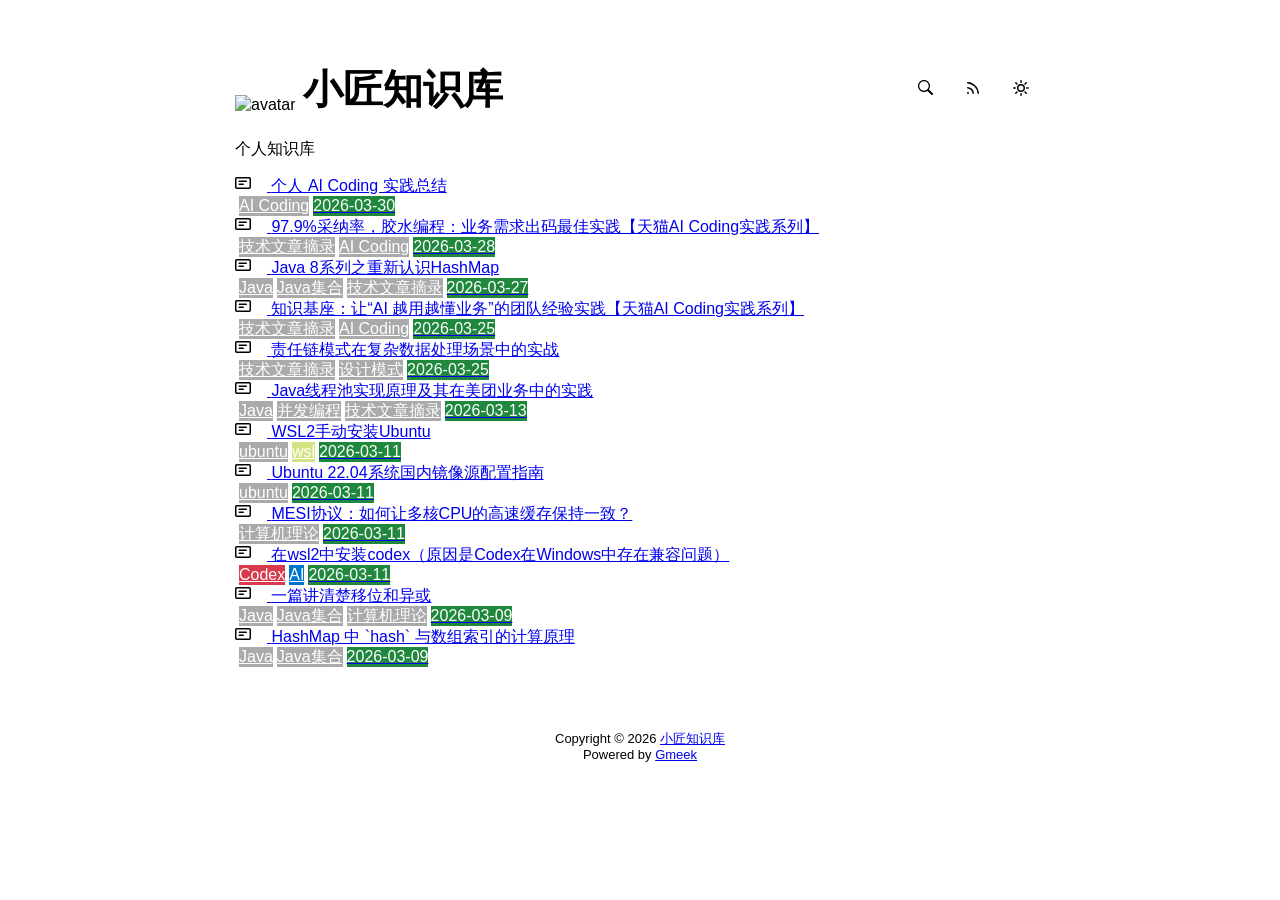
==== commit ff310d52: "🎉auto update by Gmeek action" ====
--- a/docs/index.html
+++ b/docs/index.html
@@ -80,7 +80,139 @@
     <div id="content">
 <div style="margin-bottom: 16px;">个人知识库</div>
 <nav class="SideNav border">
-
+<a class="SideNav-item d-flex flex-items-center flex-justify-between" href="post/ge-ren-%20AI%20Coding%20-shi-jian-zong-jie.html">
+    <div class="d-flex flex-items-center">
+        <svg class="SideNav-icon octicon" style="width:16px;height:16px"><path class="svgTop0" d=""></path>
+        </svg>
+        <span class="listTitle">个人 AI Coding 实践总结</span>
+    </div>
+    <div class="listLabels">
+        
+        <span class="Label LabelName" style="background-color:#aaaaaa"><object><a style="color:#fff" href="tag.html#AI Coding">AI Coding</a></object></span>
+        <span class="Label LabelTime" style="background-color:#1f883d">2026-03-30</span>
+    </div>
+</a><a class="SideNav-item d-flex flex-items-center flex-justify-between" href="post/97.9%25-cai-na-lv-%EF%BC%8C-jiao-shui-bian-cheng-%EF%BC%9A-ye-wu-xu-qiu-chu-ma-zui-jia-shi-jian-%E3%80%90-tian-mao-AI%20Coding-shi-jian-xi-lie-%E3%80%91.html">
+    <div class="d-flex flex-items-center">
+        <svg class="SideNav-icon octicon" style="width:16px;height:16px"><path class="svgTop0" d=""></path>
+        </svg>
+        <span class="listTitle">97.9%采纳率，胶水编程：业务需求出码最佳实践【天猫AI Coding实践系列】</span>
+    </div>
+    <div class="listLabels">
+        
+        <span class="Label LabelName" style="background-color:#aaaaaa"><object><a style="color:#fff" href="tag.html#技术文章摘录">技术文章摘录</a></object></span><span class="Label LabelName" style="background-color:#aaaaaa"><object><a style="color:#fff" href="tag.html#AI Coding">AI Coding</a></object></span>
+        <span class="Label LabelTime" style="background-color:#1f883d">2026-03-28</span>
+    </div>
+</a><a class="SideNav-item d-flex flex-items-center flex-justify-between" href="post/Java%208-xi-lie-zhi-zhong-xin-ren-shi-HashMap.html">
+    <div class="d-flex flex-items-center">
+        <svg class="SideNav-icon octicon" style="width:16px;height:16px"><path class="svgTop0" d=""></path>
+        </svg>
+        <span class="listTitle">Java 8系列之重新认识HashMap</span>
+    </div>
+    <div class="listLabels">
+        
+        <span class="Label LabelName" style="background-color:#aaaaaa"><object><a style="color:#fff" href="tag.html#Java">Java</a></object></span><span class="Label LabelName" style="background-color:#aaaaaa"><object><a style="color:#fff" href="tag.html#Java集合">Java集合</a></object></span><span class="Label LabelName" style="background-color:#aaaaaa"><object><a style="color:#fff" href="tag.html#技术文章摘录">技术文章摘录</a></object></span>
+        <span class="Label LabelTime" style="background-color:#1f883d">2026-03-27</span>
+    </div>
+</a><a class="SideNav-item d-flex flex-items-center flex-justify-between" href="post/zhi-shi-ji-zuo-%EF%BC%9A-rang-%E2%80%9CAI%20-yue-yong-yue-dong-ye-wu-%E2%80%9D-de-tuan-dui-jing-yan-shi-jian-%E3%80%90-tian-mao-AI%20Coding-shi-jian-xi-lie-%E3%80%91.html">
+    <div class="d-flex flex-items-center">
+        <svg class="SideNav-icon octicon" style="width:16px;height:16px"><path class="svgTop0" d=""></path>
+        </svg>
+        <span class="listTitle">知识基座：让“AI 越用越懂业务”的团队经验实践【天猫AI Coding实践系列】</span>
+    </div>
+    <div class="listLabels">
+        
+        <span class="Label LabelName" style="background-color:#aaaaaa"><object><a style="color:#fff" href="tag.html#技术文章摘录">技术文章摘录</a></object></span><span class="Label LabelName" style="background-color:#aaaaaa"><object><a style="color:#fff" href="tag.html#AI Coding">AI Coding</a></object></span>
+        <span class="Label LabelTime" style="background-color:#1f883d">2026-03-25</span>
+    </div>
+</a><a class="SideNav-item d-flex flex-items-center flex-justify-between" href="post/ze-ren-lian-mo-shi-zai-fu-za-shu-ju-chu-li-chang-jing-zhong-de-shi-zhan.html">
+    <div class="d-flex flex-items-center">
+        <svg class="SideNav-icon octicon" style="width:16px;height:16px"><path class="svgTop0" d=""></path>
+        </svg>
+        <span class="listTitle">责任链模式在复杂数据处理场景中的实战</span>
+    </div>
+    <div class="listLabels">
+        
+        <span class="Label LabelName" style="background-color:#aaaaaa"><object><a style="color:#fff" href="tag.html#技术文章摘录">技术文章摘录</a></object></span><span class="Label LabelName" style="background-color:#aaaaaa"><object><a style="color:#fff" href="tag.html#设计模式">设计模式</a></object></span>
+        <span class="Label LabelTime" style="background-color:#1f883d">2026-03-25</span>
+    </div>
+</a><a class="SideNav-item d-flex flex-items-center flex-justify-between" href="post/Java-xian-cheng-chi-shi-xian-yuan-li-ji-qi-zai-mei-tuan-ye-wu-zhong-de-shi-jian.html">
+    <div class="d-flex flex-items-center">
+        <svg class="SideNav-icon octicon" style="width:16px;height:16px"><path class="svgTop0" d=""></path>
+        </svg>
+        <span class="listTitle">Java线程池实现原理及其在美团业务中的实践</span>
+    </div>
+    <div class="listLabels">
+        
+        <span class="Label LabelName" style="background-color:#aaaaaa"><object><a style="color:#fff" href="tag.html#Java">Java</a></object></span><span class="Label LabelName" style="background-color:#aaaaaa"><object><a style="color:#fff" href="tag.html#并发编程">并发编程</a></object></span><span class="Label LabelName" style="background-color:#aaaaaa"><object><a style="color:#fff" href="tag.html#技术文章摘录">技术文章摘录</a></object></span>
+        <span class="Label LabelTime" style="background-color:#1f883d">2026-03-13</span>
+    </div>
+</a><a class="SideNav-item d-flex flex-items-center flex-justify-between" href="post/WSL2-shou-dong-an-zhuang-Ubuntu.html">
+    <div class="d-flex flex-items-center">
+        <svg class="SideNav-icon octicon" style="width:16px;height:16px"><path class="svgTop0" d=""></path>
+        </svg>
+        <span class="listTitle">WSL2手动安装Ubuntu</span>
+    </div>
+    <div class="listLabels">
+        
+        <span class="Label LabelName" style="background-color:#aaaaaa"><object><a style="color:#fff" href="tag.html#ubuntu">ubuntu</a></object></span><span class="Label LabelName" style="background-color:#d4e382"><object><a style="color:#fff" href="tag.html#wsl">wsl</a></object></span>
+        <span class="Label LabelTime" style="background-color:#1f883d">2026-03-11</span>
+    </div>
+</a><a class="SideNav-item d-flex flex-items-center flex-justify-between" href="post/Ubuntu%2022.04-xi-tong-guo-nei-jing-xiang-yuan-pei-zhi-zhi-nan.html">
+    <div class="d-flex flex-items-center">
+        <svg class="SideNav-icon octicon" style="width:16px;height:16px"><path class="svgTop0" d=""></path>
+        </svg>
+        <span class="listTitle">Ubuntu 22.04系统国内镜像源配置指南</span>
+    </div>
+    <div class="listLabels">
+        
+        <span class="Label LabelName" style="background-color:#aaaaaa"><object><a style="color:#fff" href="tag.html#ubuntu">ubuntu</a></object></span>
+        <span class="Label LabelTime" style="background-color:#1f883d">2026-03-11</span>
+    </div>
+</a><a class="SideNav-item d-flex flex-items-center flex-justify-between" href="post/MESI-xie-yi-%EF%BC%9A-ru-he-rang-duo-he-CPU-de-gao-su-huan-cun-bao-chi-yi-zhi-%EF%BC%9F.html">
+    <div class="d-flex flex-items-center">
+        <svg class="SideNav-icon octicon" style="width:16px;height:16px"><path class="svgTop0" d=""></path>
+        </svg>
+        <span class="listTitle">MESI协议：如何让多核CPU的高速缓存保持一致？</span>
+    </div>
+    <div class="listLabels">
+        
+        <span class="Label LabelName" style="background-color:#aaaaaa"><object><a style="color:#fff" href="tag.html#计算机理论">计算机理论</a></object></span>
+        <span class="Label LabelTime" style="background-color:#1f883d">2026-03-11</span>
+    </div>
+</a><a class="SideNav-item d-flex flex-items-center flex-justify-between" href="post/zai-wsl2-zhong-an-zhuang-codex%EF%BC%88-yuan-yin-shi-Codex-zai-Windows-zhong-cun-zai-jian-rong-wen-ti-%EF%BC%89.html">
+    <div class="d-flex flex-items-center">
+        <svg class="SideNav-icon octicon" style="width:16px;height:16px"><path class="svgTop0" d=""></path>
+        </svg>
+        <span class="listTitle">在wsl2中安装codex（原因是Codex在Windows中存在兼容问题）</span>
+    </div>
+    <div class="listLabels">
+        
+        <span class="Label LabelName" style="background-color:#d73a4a"><object><a style="color:#fff" href="tag.html#Codex">Codex</a></object></span><span class="Label LabelName" style="background-color:#0075ca"><object><a style="color:#fff" href="tag.html#AI">AI</a></object></span>
+        <span class="Label LabelTime" style="background-color:#1f883d">2026-03-11</span>
+    </div>
+</a><a class="SideNav-item d-flex flex-items-center flex-justify-between" href="post/yi-pian-jiang-qing-chu-yi-wei-he-yi-huo.html">
+    <div class="d-flex flex-items-center">
+        <svg class="SideNav-icon octicon" style="width:16px;height:16px"><path class="svgTop0" d=""></path>
+        </svg>
+        <span class="listTitle">一篇讲清楚移位和异或</span>
+    </div>
+    <div class="listLabels">
+        
+        <span class="Label LabelName" style="background-color:#aaaaaa"><object><a style="color:#fff" href="tag.html#Java">Java</a></object></span><span class="Label LabelName" style="background-color:#aaaaaa"><object><a style="color:#fff" href="tag.html#Java集合">Java集合</a></object></span><span class="Label LabelName" style="background-color:#aaaaaa"><object><a style="color:#fff" href="tag.html#计算机理论">计算机理论</a></object></span>
+        <span class="Label LabelTime" style="background-color:#1f883d">2026-03-09</span>
+    </div>
+</a><a class="SideNav-item d-flex flex-items-center flex-justify-between" href="post/HashMap%20-zhong-%20%60hash%60%20-yu-shu-zu-suo-yin-de-ji-suan-yuan-li.html">
+    <div class="d-flex flex-items-center">
+        <svg class="SideNav-icon octicon" style="width:16px;height:16px"><path class="svgTop0" d=""></path>
+        </svg>
+        <span class="listTitle">HashMap 中 `hash` 与数组索引的计算原理</span>
+    </div>
+    <div class="listLabels">
+        
+        <span class="Label LabelName" style="background-color:#aaaaaa"><object><a style="color:#fff" href="tag.html#Java">Java</a></object></span><span class="Label LabelName" style="background-color:#aaaaaa"><object><a style="color:#fff" href="tag.html#Java集合">Java集合</a></object></span>
+        <span class="Label LabelTime" style="background-color:#1f883d">2026-03-09</span>
+    </div>
+</a>
 </nav>
 </div>
     <div id="footer"><div id="footer1">Copyright © <span id="copyrightYear"></span> <a href="https://jlifeng.github.io">小匠知识库</a></div>
